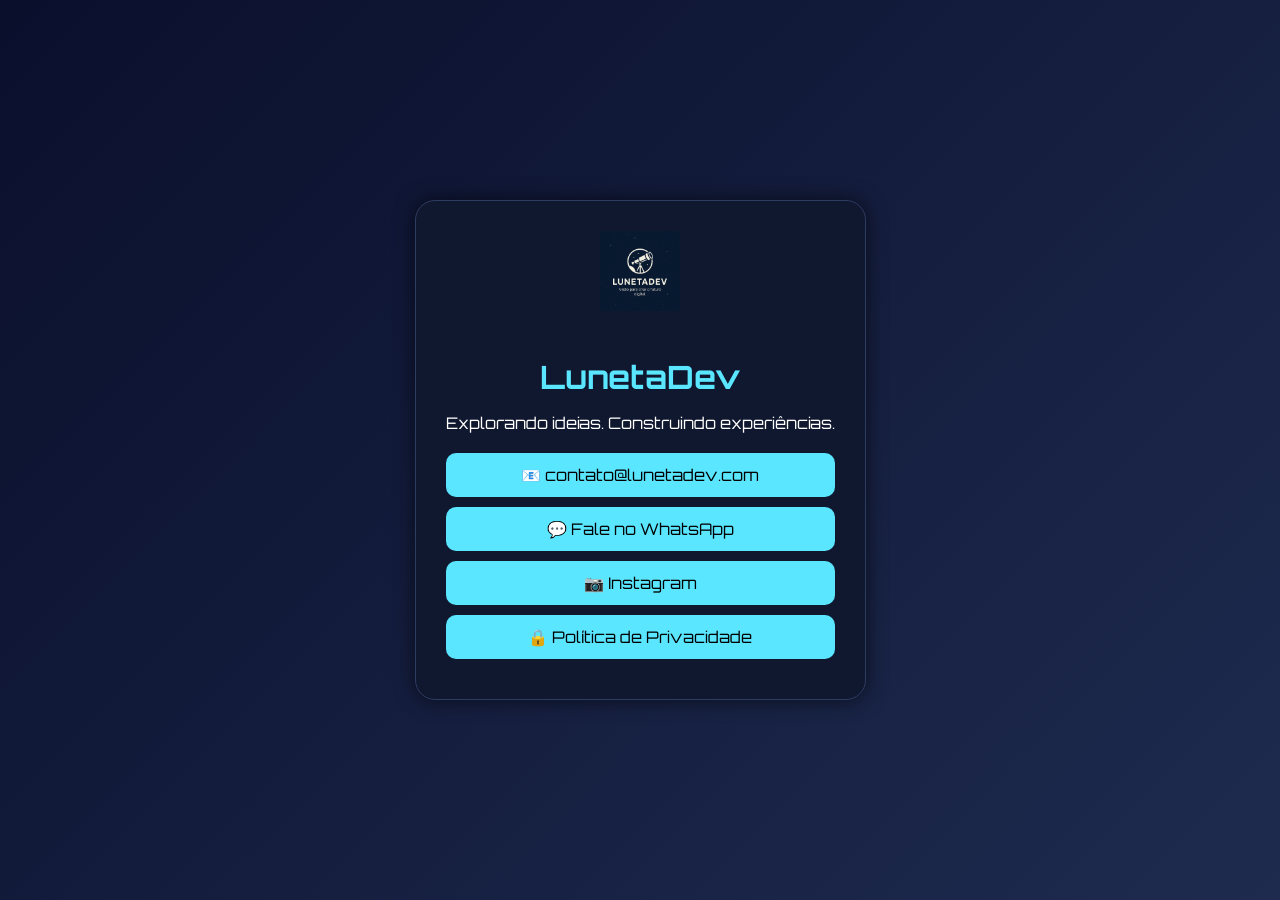
==== index.html @ 17d49bb6 "update-commit" ====
<!DOCTYPE html>
<html lang="pt-br">
<head>
  <meta charset="UTF-8" />
  <meta name="viewport" content="width=device-width, initial-scale=1.0" />
  <title>LunetaDev | Cartão de Visita Digital</title>
  <link href="https://fonts.googleapis.com/css2?family=Orbitron:wght@500&display=swap" rel="stylesheet">
  <style>
    body {
      margin: 0;
      font-family: 'Orbitron', sans-serif;
      background: linear-gradient(135deg, #0a0f2c, #1e2b4f);
      color: white;
      display: flex;
      align-items: center;
      justify-content: center;
      height: 100vh;
    }
    .card {
      background-color: #101830;
      border: 1px solid #2d3c61;
      border-radius: 20px;
      padding: 30px;
      max-width: 400px;
      box-shadow: 0 0 20px rgba(0, 0, 0, 0.6);
      text-align: center;
    }
    .logo {
      width: 80px;
      margin-bottom: 20px;
    }
    h1 {
      font-size: 2em;
      margin-bottom: 10px;
      color: #5ae6ff;
    }
    p {
      font-size: 1em;
      margin-bottom: 20px;
    }
    .contact-btn {
      display: block;
      margin: 10px auto;
      padding: 12px 25px;
      background: #5ae6ff;
      color: #000;
      text-decoration: none;
      border-radius: 10px;
      transition: 0.3s ease;
    }
    .contact-btn:hover {
      background: #2ed0e3;
    }
  </style>
</head>
<body>
  <div class="card">
    <img src="logo.png" class="logo" alt="Logo LunetaDev">
    <h1>LunetaDev</h1>
    <p>Explorando ideias. Construindo experiências.</p>
    <a href="mailto:contato@lunetadev.com" class="contact-btn">📧 contato@lunetadev.com</a>
    <a href="https://wa.me/5599999999999" class="contact-btn">💬 Fale no WhatsApp</a>
    <a href="https://www.instagram.com/lunetadev" class="contact-btn">📷 Instagram</a>
    <a href="privacidade.html" class="contact-btn">🔒 Política de Privacidade</a>
  </div>
</body>
</html>
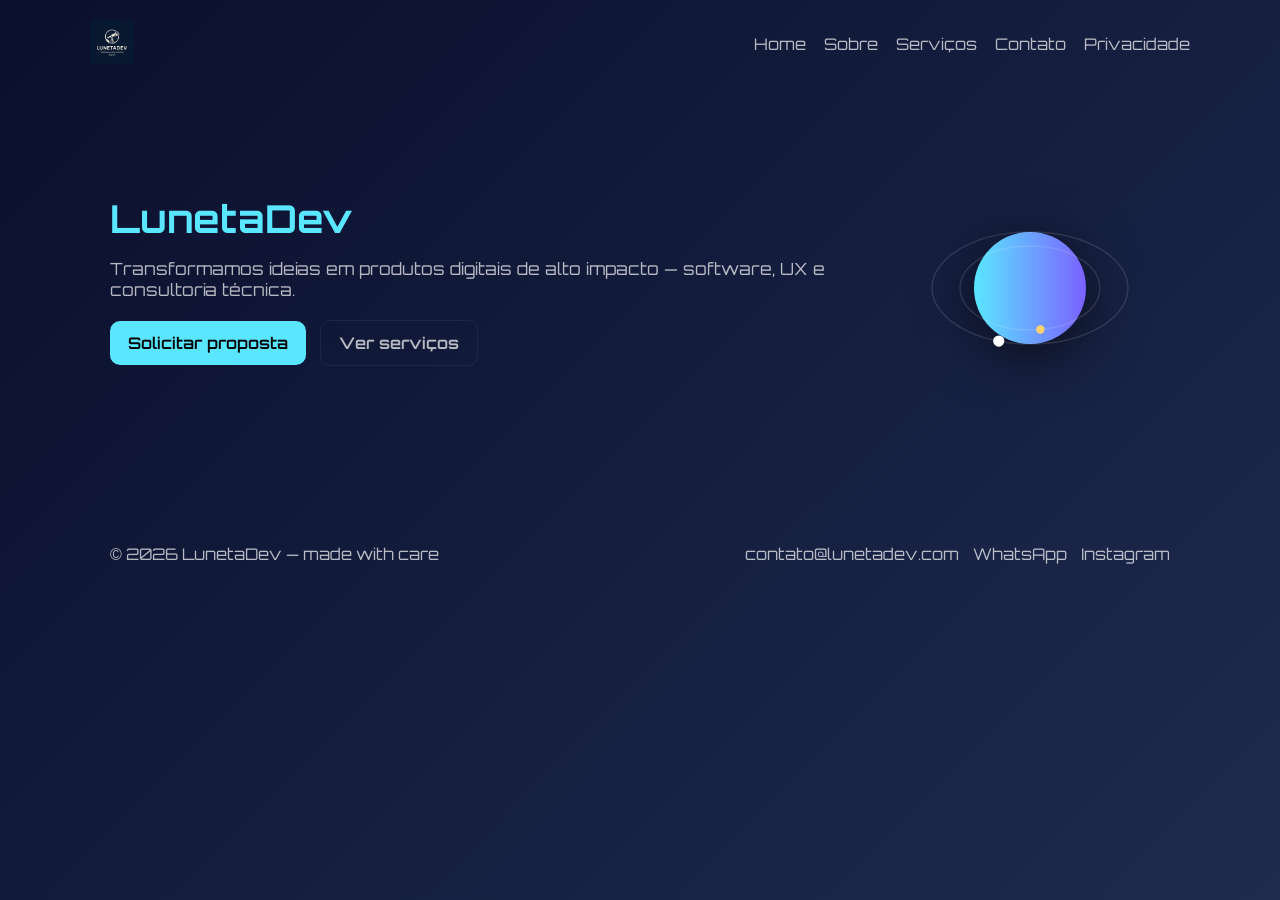
==== commit 4f413b8c: "feat(site): scaffold multi-page site, styles, scripts, sitemap and contact form" ====
--- a/index.html
+++ b/index.html
@@ -3,65 +3,73 @@
 <head>
   <meta charset="UTF-8" />
   <meta name="viewport" content="width=device-width, initial-scale=1.0" />
-  <title>LunetaDev | Cartão de Visita Digital</title>
+  <meta name="description" content="LunetaDev — soluções de software e experiência digital para empresas de tecnologia." />
+  <meta property="og:title" content="LunetaDev — Soluções em Tecnologia" />
+  <meta property="og:description" content="LunetaDev — soluções de software e experiência digital para empresas de tecnologia." />
+  <meta property="og:type" content="website" />
+  <meta property="og:image" content="logo.png" />
+  <link rel="icon" href="logo.png">
+  <meta name="theme-color" content="#0a0f2c">
+  <title>LunetaDev | Soluções em Tecnologia</title>
   <link href="https://fonts.googleapis.com/css2?family=Orbitron:wght@500&display=swap" rel="stylesheet">
-  <style>
-    body {
-      margin: 0;
-      font-family: 'Orbitron', sans-serif;
-      background: linear-gradient(135deg, #0a0f2c, #1e2b4f);
-      color: white;
-      display: flex;
-      align-items: center;
-      justify-content: center;
-      height: 100vh;
-    }
-    .card {
-      background-color: #101830;
-      border: 1px solid #2d3c61;
-      border-radius: 20px;
-      padding: 30px;
-      max-width: 400px;
-      box-shadow: 0 0 20px rgba(0, 0, 0, 0.6);
-      text-align: center;
-    }
-    .logo {
-      width: 80px;
-      margin-bottom: 20px;
-    }
-    h1 {
-      font-size: 2em;
-      margin-bottom: 10px;
-      color: #5ae6ff;
-    }
-    p {
-      font-size: 1em;
-      margin-bottom: 20px;
-    }
-    .contact-btn {
-      display: block;
-      margin: 10px auto;
-      padding: 12px 25px;
-      background: #5ae6ff;
-      color: #000;
-      text-decoration: none;
-      border-radius: 10px;
-      transition: 0.3s ease;
-    }
-    .contact-btn:hover {
-      background: #2ed0e3;
-    }
-  </style>
+  <link rel="stylesheet" href="css/styles.css">
+  <script src="js/main.js" defer></script>
 </head>
 <body>
-  <div class="card">
-    <img src="logo.png" class="logo" alt="Logo LunetaDev">
-    <h1>LunetaDev</h1>
-    <p>Explorando ideias. Construindo experiências.</p>
-    <a href="mailto:contato@lunetadev.com" class="contact-btn">📧 contato@lunetadev.com</a>
-    <a href="https://wa.me/5599999999999" class="contact-btn">💬 Fale no WhatsApp</a>
-    <a href="https://www.instagram.com/lunetadev" class="contact-btn">📷 Instagram</a>
-    <a href="privacidade.html" class="contact-btn">🔒 Política de Privacidade</a>
-  </div>
+  <header class="site-header">
+    <nav class="nav">
+      <a class="nav-brand" href="index.html"><img src="logo.png" alt="LunetaDev" class="logo"></a>
+      <ul class="nav-list">
+        <li><a href="index.html">Home</a></li>
+        <li><a href="about.html">Sobre</a></li>
+        <li><a href="services.html">Serviços</a></li>
+        <li><a href="contato.html">Contato</a></li>
+        <li><a href="privacidade.html">Privacidade</a></li>
+      </ul>
+    </nav>
+  </header>
+
+  <main class="hero">
+    <section class="hero-content">
+      <h1>LunetaDev</h1>
+      <p class="lead">Transformamos ideias em produtos digitais de alto impacto — software, UX e consultoria técnica.</p>
+      <p class="actions">
+        <a class="btn primary" href="contato.html">Solicitar proposta</a>
+        <a class="btn ghost" href="services.html">Ver serviços</a>
+      </p>
+    </section>
+
+    <aside class="hero-visual" aria-hidden="true">
+      <!-- SVG animado simples representando órbita/tecnologia -->
+      <svg viewBox="0 0 200 200" class="orb-sprite" xmlns="http://www.w3.org/2000/svg">
+        <defs>
+          <linearGradient id="g1" x1="0" x2="1">
+            <stop offset="0%" stop-color="#5ae6ff" />
+            <stop offset="100%" stop-color="#7b61ff" />
+          </linearGradient>
+        </defs>
+        <circle cx="100" cy="100" r="40" fill="url(#g1)" class="core" />
+        <g class="orbits" fill="none" stroke="rgba(255,255,255,0.12)" stroke-width="1">
+          <ellipse cx="100" cy="100" rx="70" ry="40"/>
+          <ellipse cx="100" cy="100" rx="50" ry="30"/>
+        </g>
+        <circle r="4" fill="#fff" class="sat sat1">
+          <animateMotion dur="6s" repeatCount="indefinite" path="M30 100 A70 40 0 1 0 170 100 A70 40 0 1 0 30 100" />
+        </circle>
+        <circle r="3" fill="#ffd36e" class="sat sat2">
+          <animateMotion dur="4s" repeatCount="indefinite" path="M50 100 A50 30 0 1 0 150 100 A50 30 0 1 0 50 100" />
+        </circle>
+      </svg>
+    </aside>
+  </main>
+
+  <footer class="site-footer">
+    <p>© <span id="year"></span> LunetaDev — made with care</p>
+    <p class="socials">
+      <a href="mailto:contato@lunetadev.com">contato@lunetadev.com</a>
+      <a href="https://wa.me/5599999999999" target="_blank" rel="noopener noreferrer">WhatsApp</a>
+      <a href="https://www.instagram.com/lunetadev" target="_blank" rel="noopener noreferrer">Instagram</a>
+    </p>
+  </footer>
 </body>
 </html>
--- a/css/styles.css
+++ b/css/styles.css
@@ -0,0 +1,54 @@
+:root{
+  --bg-1: #0a0f2c;
+  --bg-2: #1e2b4f;
+  --card: #0f1830;
+  --accent: #5ae6ff;
+  --muted: rgba(255,255,255,0.7);
+}
+*{box-sizing:border-box}
+html,body{height:100%;margin:0}
+body{
+  font-family: 'Orbitron', sans-serif;
+  background: linear-gradient(135deg,var(--bg-1),var(--bg-2));
+  color:#fff;
+  -webkit-font-smoothing:antialiased;
+}
+/* Focus styles for accessibility */
+a:focus,button:focus,input:focus,textarea:focus{outline:3px solid rgba(90,230,255,0.18);outline-offset:3px}
+a:focus{outline-color:var(--accent)}
+.site-header{padding:20px 32px}
+.nav{display:flex;align-items:center;justify-content:space-between;max-width:1100px;margin:0 auto}
+.nav-brand .logo{height:44px}
+.nav-list{list-style:none;margin:0;padding:0;display:flex;gap:18px}
+.nav-list a{color:var(--muted);text-decoration:none}
+.nav-list a:hover{color:var(--accent)}
+
+.hero{display:flex;gap:40px;align-items:center;justify-content:space-between;max-width:1100px;margin:40px auto;padding:20px}
+.hero-content{flex:1;min-width:260px}
+.hero-visual{width:280px;height:280px}
+.hero h1{font-size:2.4rem;color:var(--accent);margin:0 0 12px}
+.lead{color:var(--muted);font-size:1.05rem;margin-bottom:20px}
+.actions{margin-top:8px}
+.btn{display:inline-block;padding:12px 18px;border-radius:10px;text-decoration:none;font-weight:600}
+.btn.primary{background:var(--accent);color:#000;margin-right:10px}
+.btn.ghost{background:transparent;border:1px solid rgba(255,255,255,0.06);color:var(--muted)}
+
+.site-footer{max-width:1100px;margin:60px auto;padding:20px;color:var(--muted);display:flex;justify-content:space-between;align-items:center}
+.site-footer a{color:var(--muted);text-decoration:none;margin-left:10px}
+
+/* SVG styles */
+.orb-sprite{width:100%;height:100%}
+.core{filter:drop-shadow(0 8px 20px rgba(0,0,0,0.6));}
+
+/* Responsive */
+@media (max-width:800px){
+  .hero{flex-direction:column;align-items:center;text-align:center}
+  .hero-visual{width:220px;height:220px}
+  .nav-list{display:none}
+}
+
+/* Respect prefers-reduced-motion */
+@media (prefers-reduced-motion: reduce){
+  .orb-sprite *{animation:none}
+  .sat{animation:none}
+}
